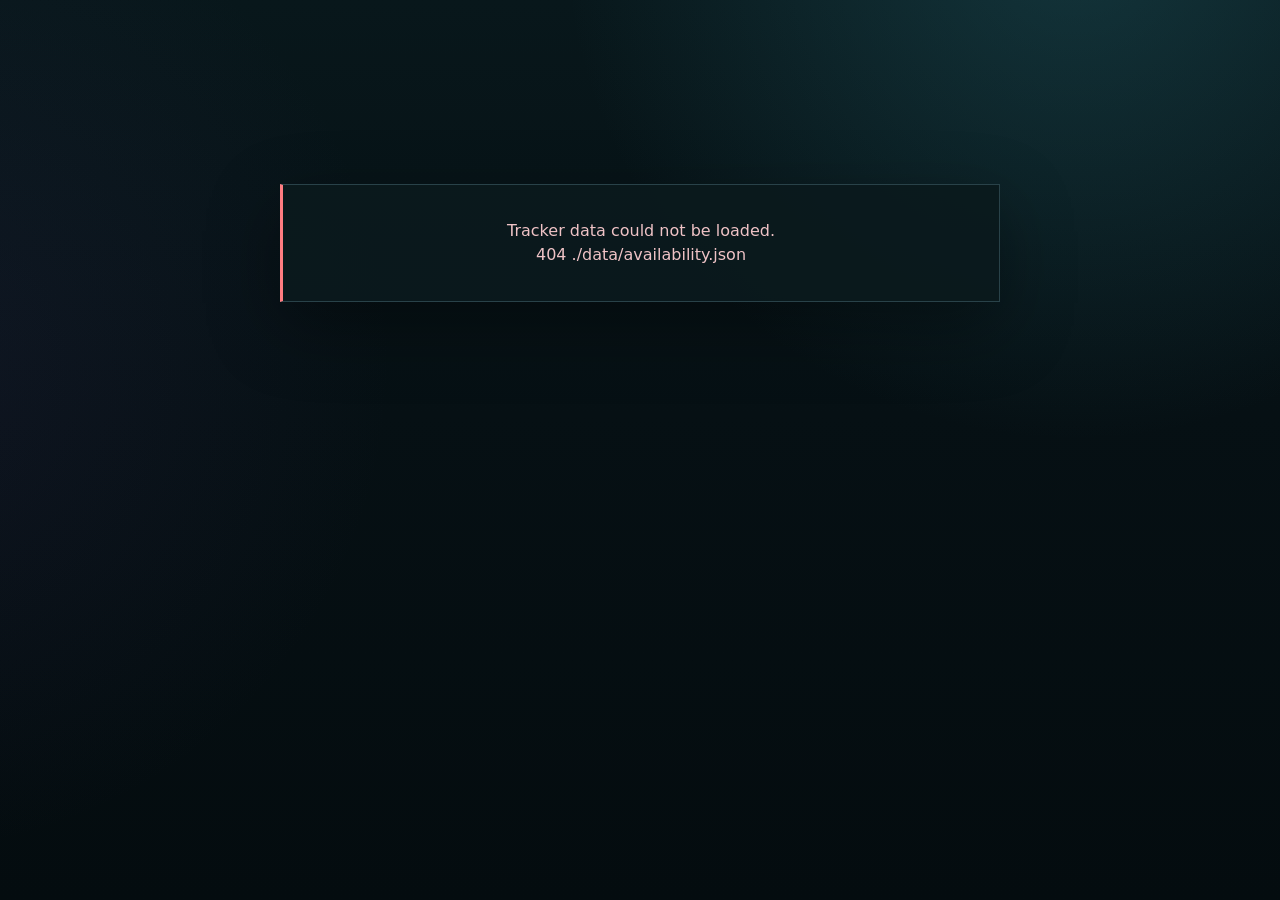
==== index.html @ 15956f42 "Redesign tracker and correct direct account data # Conflicts: #	chatgpt-context.md #	data/account/cu" ====
<!doctype html>
<html lang="en">
<head>
  <meta charset="UTF-8">
  <meta name="viewport" content="width=device-width, initial-scale=1, viewport-fit=cover">
  <meta name="theme-color" content="#071216">
  <meta name="color-scheme" content="dark">
  <meta name="description" content="A public-safe Warframe acquisition, mastery, and Arsenal intelligence dashboard.">
  <meta property="og:title" content="Warframe Arsenal Intelligence">
  <meta property="og:description" content="A concise, current, account-aware Warframe acquisition and mastery dashboard.">
  <meta property="og:image" content="assets/og.png">
  <title>Warframe Arsenal Intelligence</title>
  <link rel="icon" type="image/png" href="assets/arsenal-mark.png">
  <link rel="stylesheet" href="styles.css?v=20260813c">
</head>
<body>
  <a class="skip-link" href="#app">Skip to tracker</a>
  <main id="app" tabindex="-1">
    <div class="loading" role="status" aria-live="polite">
      <span class="loading-mark" aria-hidden="true"></span>
      <strong>Synchronizing Arsenal intelligence</strong>
      <span>Loading acquisition and mastery data…</span>
    </div>
  </main>
  <noscript><p class="noscript">This tracker needs JavaScript to assemble the current public-safe account snapshot.</p></noscript>
  <script type="module" src="app.js?v=20260813c"></script>
</body>
</html>
---- styles.css ----
:root {
  --ink: #edf8f8;
  --ink-soft: #c9dcdf;
  --muted: #8ea8ad;
  --muted-strong: #abc1c5;
  --panel: #0c181c;
  --panel-raised: #102126;
  --panel-soft: #0a1519;
  --line: #294249;
  --line-soft: #1b3036;
  --line-bright: #3f6870;
  --cyan: #5ddbe7;
  --cyan-bright: #9af5fa;
  --cyan-deep: #173c43;
  --amber: #efb45d;
  --amber-deep: #49351f;
  --green: #71d9a4;
  --green-deep: #183c2d;
  --violet: #b9a2f4;
  --violet-deep: #31294e;
  --red: #ff7d82;
  --red-deep: #4c2228;
  --bg: #061014;
  --bg-deep: #030a0d;
  --shadow: 0 24px 70px rgba(0, 0, 0, .34);
  --shadow-soft: 0 12px 34px rgba(0, 0, 0, .22);
  --focus: 0 0 0 3px rgba(93, 219, 231, .28);
  --content: 1560px;
  --mono: "Cascadia Mono", "SFMono-Regular", Consolas, "Liberation Mono", monospace;
  --sans: Inter, ui-sans-serif, system-ui, -apple-system, BlinkMacSystemFont, "Segoe UI", sans-serif;
}

*,
*::before,
*::after {
  box-sizing: border-box;
}

html {
  min-height: 100%;
  background: var(--bg-deep);
  color-scheme: dark;
  scrollbar-color: #36545b #071216;
}

body {
  min-height: 100vh;
  margin: 0;
  overflow-x: hidden;
  color: var(--ink);
  background:
    radial-gradient(circle at 84% -8%, rgba(40, 108, 119, .35) 0, transparent 32rem),
    radial-gradient(circle at -8% 40%, rgba(72, 52, 119, .14) 0, transparent 31rem),
    linear-gradient(180deg, #08171b 0, var(--bg) 46%, #040c0f 100%);
  font-family: var(--sans);
  line-height: 1.5;
}

body::before {
  position: fixed;
  z-index: -2;
  inset: 0;
  background-image:
    linear-gradient(rgba(95, 184, 193, .025) 1px, transparent 1px),
    linear-gradient(90deg, rgba(95, 184, 193, .025) 1px, transparent 1px);
  background-size: 54px 54px;
  mask-image: linear-gradient(to bottom, #000 0, transparent 80%);
  content: "";
  pointer-events: none;
}

body::after {
  position: fixed;
  z-index: -1;
  top: -210px;
  right: -170px;
  width: 600px;
  height: 600px;
  border: 1px solid rgba(93, 219, 231, .08);
  border-radius: 50%;
  box-shadow:
    0 0 0 62px rgba(93, 219, 231, .025),
    0 0 0 145px rgba(93, 219, 231, .018);
  content: "";
  pointer-events: none;
}

button,
input,
select,
textarea {
  font: inherit;
}

button,
a,
summary,
select,
input,
textarea {
  -webkit-tap-highlight-color: transparent;
}

button,
select,
summary,
[role="tab"] {
  min-height: 44px;
}

button {
  border-radius: 0;
}

a {
  color: var(--cyan);
}

button:focus-visible,
a:focus-visible,
summary:focus-visible,
input:focus-visible,
select:focus-visible,
textarea:focus-visible,
[tabindex]:focus-visible {
  outline: 2px solid var(--cyan-bright);
  outline-offset: 3px;
  box-shadow: var(--focus);
}

::selection {
  color: #031013;
  background: var(--cyan-bright);
}

.skip-link {
  position: fixed;
  z-index: 1000;
  top: 12px;
  left: 12px;
  padding: 10px 14px;
  border: 1px solid var(--cyan);
  color: var(--bg-deep);
  background: var(--cyan-bright);
  font-weight: 750;
  text-decoration: none;
  transform: translateY(-180%);
  transition: transform .16s ease;
}

.skip-link:focus {
  transform: translateY(0);
}

.sr-only,
.visually-hidden {
  position: absolute !important;
  width: 1px !important;
  height: 1px !important;
  padding: 0 !important;
  margin: -1px !important;
  overflow: hidden !important;
  clip: rect(0, 0, 0, 0) !important;
  white-space: nowrap !important;
  border: 0 !important;
}

main {
  position: relative;
  width: min(var(--content), 100%);
  margin: 0 auto;
  padding: 22px 32px 54px;
}

.masthead {
  display: flex;
  align-items: center;
  gap: 14px;
  min-height: 68px;
}

.brand-lockup {
  display: inline-flex;
  flex: 0 1 auto;
  min-width: 228px;
  align-items: center;
  gap: 12px;
  color: var(--ink);
  text-decoration: none;
}

.brand-mark-image {
  display: block;
  flex: 0 0 50px;
  width: 50px;
  height: 50px;
  object-fit: contain;
  filter: drop-shadow(0 0 12px rgba(93, 219, 231, .16));
}

.brand-lockup .brand-copy {
  display: flex;
  min-width: 0;
  flex-direction: column;
  line-height: 1.08;
}

.brand-lockup .brand-copy small {
  color: var(--cyan);
  font: 740 9px/1.3 var(--mono);
  letter-spacing: .18em;
}

.brand-lockup .brand-copy strong {
  margin-top: 3px;
  color: var(--ink);
  font-size: 15px;
  font-weight: 760;
  letter-spacing: .015em;
  white-space: nowrap;
}

.brand-mark {
  position: relative;
  display: grid;
  flex: 0 0 48px;
  width: 48px;
  height: 48px;
  place-items: center;
  border: 1px solid #3d6770;
  color: transparent;
  background:
    linear-gradient(145deg, rgba(24, 58, 65, .72), rgba(5, 17, 21, .93)),
    url("assets/arsenal-mark.png") center / 82% no-repeat;
  box-shadow: inset 0 0 22px rgba(93, 219, 231, .08);
  font-size: 0;
  text-decoration: none;
}

.brand-mark::before,
.brand-mark::after {
  position: absolute;
  content: "";
  pointer-events: none;
}

.brand-mark::before {
  inset: -5px 10px;
  border-block: 1px solid rgba(93, 219, 231, .26);
}

.brand-mark::after {
  right: -4px;
  bottom: -4px;
  width: 8px;
  height: 8px;
  border: 2px solid var(--bg);
  border-radius: 50%;
  background: var(--cyan);
  box-shadow: 0 0 14px rgba(93, 219, 231, .75);
}

.brand-copy {
  min-width: 0;
}

.brand-copy span,
.eyebrow,
.need > span,
.project div > span,
.section-kicker,
.micro-label {
  color: var(--cyan);
  font: 750 10px/1.45 var(--mono);
  letter-spacing: .17em;
  text-transform: uppercase;
}

.brand-copy h1 {
  margin: 2px 0 0;
  font-size: 18px;
  font-weight: 720;
  letter-spacing: .01em;
}

.sync {
  display: inline-flex;
  align-items: center;
  gap: 8px;
  min-height: 34px;
  margin-left: auto;
  color: var(--muted);
  font-size: 12px;
  white-space: nowrap;
}

.sync i,
.status-dot,
.freshness-badge::before {
  display: inline-block;
  flex: 0 0 auto;
  width: 7px;
  height: 7px;
  border-radius: 50%;
  background: var(--green);
  box-shadow: 0 0 13px rgba(113, 217, 164, .8);
  content: "";
}

.sync.stale i,
.freshness-badge.stale::before,
.freshness-badge.warning::before {
  background: var(--amber);
  box-shadow: 0 0 13px rgba(239, 180, 93, .68);
}

.sync.error i,
.freshness-badge.error::before {
  background: var(--red);
  box-shadow: 0 0 13px rgba(255, 125, 130, .64);
}

.global-nav,
.primary-nav {
  position: relative;
  z-index: 20;
  display: grid;
  grid-template-columns: repeat(4, minmax(112px, 1fr));
  gap: 1px;
  margin: 4px 0 14px;
  border: 1px solid var(--line);
  background: var(--line);
  box-shadow: var(--shadow-soft);
}

.masthead > .global-nav,
.masthead > .primary-nav {
  flex: 1 1 460px;
  max-width: 560px;
  margin: 0 auto;
}

.global-nav-link,
.primary-nav a,
.primary-nav button {
  position: relative;
  display: flex;
  min-height: 52px;
  align-items: center;
  justify-content: center;
  gap: 9px;
  border: 0;
  color: var(--muted-strong);
  background: rgba(7, 18, 22, .96);
  font-size: 13px;
  font-weight: 680;
  text-decoration: none;
  cursor: pointer;
}

.global-nav-link::after,
.primary-nav a::after,
.primary-nav button::after {
  position: absolute;
  right: 16%;
  bottom: -1px;
  left: 16%;
  height: 2px;
  background: transparent;
  content: "";
}

.global-nav-link:hover,
.primary-nav a:hover,
.primary-nav button:hover {
  color: var(--ink);
  background: #0d1d22;
}

.global-nav-link.active,
.global-nav-link[aria-current="page"],
.primary-nav .active,
.primary-nav [aria-current="page"] {
  color: var(--cyan-bright);
  background: linear-gradient(180deg, rgba(26, 61, 69, .72), rgba(9, 23, 28, .98));
}

.global-nav-link.active::after,
.global-nav-link[aria-current="page"]::after,
.primary-nav .active::after,
.primary-nav [aria-current="page"]::after {
  background: var(--cyan);
  box-shadow: 0 0 12px rgba(93, 219, 231, .52);
}

.global-nav-icon {
  display: grid;
  width: 22px;
  height: 22px;
  place-items: center;
  color: var(--cyan);
}

.freshness-strip {
  display: flex;
  flex-wrap: wrap;
  gap: 7px;
  margin: 8px 0 14px;
}

.freshness-badge {
  display: inline-flex;
  min-height: 32px;
  align-items: center;
  gap: 8px;
  padding: 6px 10px;
  border: 1px solid var(--line-soft);
  color: var(--muted-strong);
  background: rgba(7, 18, 22, .78);
  font: 650 11px/1.35 var(--mono);
}

.freshness-badge > i {
  display: inline-block;
  flex: 0 0 auto;
  width: 7px;
  height: 7px;
  border-radius: 50%;
  background: var(--green);
  box-shadow: 0 0 13px rgba(113, 217, 164, .78);
}

.freshness-badge > span {
  display: inline-flex;
  align-items: baseline;
  gap: 5px;
}

.freshness-badge > span > b {
  color: var(--muted);
  font-weight: 650;
}

.freshness-badge.live > i {
  background: var(--cyan);
  box-shadow: 0 0 13px rgba(93, 219, 231, .78);
  animation: status-pulse 2.5s ease-in-out infinite;
}

.freshness-badge.stale > i,
.freshness-badge.warning > i {
  background: var(--amber);
  box-shadow: 0 0 13px rgba(239, 180, 93, .68);
}

.freshness-badge.error > i {
  background: var(--red);
  box-shadow: 0 0 13px rgba(255, 125, 130, .64);
}

.freshness-badge:has(> i)::before {
  display: none;
}

.freshness-badge strong {
  color: var(--ink);
  font-weight: 720;
}

.freshness-badge.live::before {
  background: var(--cyan);
  box-shadow: 0 0 13px rgba(93, 219, 231, .78);
  animation: status-pulse 2.5s ease-in-out infinite;
}

@keyframes status-pulse {
  0%, 100% { opacity: .6; transform: scale(.82); }
  48% { opacity: 1; transform: scale(1.18); }
}

.hero,
.overview-card,
.loadout-summary {
  position: relative;
  isolation: isolate;
  overflow: hidden;
  border: 1px solid var(--line);
  border-left: 3px solid var(--cyan);
  background:
    linear-gradient(108deg, rgba(24, 59, 66, .9), rgba(10, 26, 31, .94) 54%, rgba(10, 19, 26, .98));
  box-shadow: var(--shadow-soft);
}

.hero {
  display: flex;
  min-height: 154px;
  align-items: end;
  justify-content: space-between;
  gap: 28px;
  padding: 27px 29px;
}

.hero::before,
.overview-card::before,
.loadout-summary::before {
  position: absolute;
  z-index: -1;
  top: -148px;
  right: -86px;
  width: 390px;
  height: 390px;
  border: 1px solid rgba(93, 219, 231, .09);
  border-radius: 50%;
  box-shadow:
    0 0 0 44px rgba(93, 219, 231, .025),
    0 0 0 103px rgba(93, 219, 231, .018);
  content: "";
}

.hero::after,
.overview-card::after,
.loadout-summary::after {
  position: absolute;
  z-index: -1;
  right: 18%;
  bottom: -1px;
  width: 34%;
  height: 1px;
  background: linear-gradient(90deg, transparent, var(--violet), transparent);
  box-shadow: 0 0 18px rgba(185, 162, 244, .42);
  content: "";
}

.hero > *,
.overview-card > *,
.loadout-summary > * {
  position: relative;
  z-index: 1;
}

.hero h2,
.hero h1,
.overview-card h2,
.loadout-summary h2 {
  margin: 5px 0 7px;
  font-size: clamp(29px, 4vw, 48px);
  font-weight: 760;
  line-height: .98;
  letter-spacing: -.04em;
}

.hero-copy {
  min-width: 0;
  max-width: 780px;
}

.primary-action {
  display: inline-flex;
  min-height: 42px;
  align-items: center;
  margin-top: 17px;
  padding: 9px 13px;
  border: 1px solid var(--cyan);
  color: var(--cyan-bright);
  background: rgba(6, 19, 23, .76);
  font-size: 12px;
  font-weight: 680;
  text-decoration: none;
}

.primary-action:hover {
  color: #041013;
  background: var(--cyan);
}

.lede,
.section-copy {
  max-width: 72ch;
  margin: 0;
  color: var(--muted);
  font-size: 14px;
}

.stat-row {
  display: grid;
  grid-template-columns: repeat(4, minmax(100px, 1fr));
  gap: 8px;
}

.stat-row button,
.stat-row > a,
.stat-tile {
  min-width: 104px;
  min-height: 78px;
  padding: 12px 14px;
  border: 1px solid var(--line);
  color: var(--ink);
  background: rgba(6, 18, 22, .9);
  text-align: left;
}

.stat-row button,
.stat-row > a {
  cursor: pointer;
  text-decoration: none;
}

.stat-row button:hover,
.stat-row > a:hover {
  border-color: var(--cyan);
  background: rgba(13, 32, 37, .96);
  box-shadow: inset 0 -2px 0 rgba(93, 219, 231, .4);
}

.stat-row b,
.stat-row > a > b,
.stat-tile b,
.metric-value {
  display: block;
  color: var(--cyan);
  font-size: clamp(20px, 2.4vw, 26px);
  font-weight: 740;
  letter-spacing: -.025em;
}

.stat-row span,
.stat-row > a > span,
.stat-tile span,
.metric-label {
  color: var(--muted);
  font-size: 11px;
}

.overview-grid {
  display: grid;
  grid-template-columns: minmax(0, 1.6fr) repeat(2, minmax(220px, .7fr));
  gap: 12px;
  margin: 14px 0;
}

.overview-card {
  min-height: 150px;
  padding: 22px;
}

.overview-card.compact {
  min-height: 0;
  border-left-width: 1px;
  background: linear-gradient(145deg, rgba(15, 35, 40, .95), rgba(8, 19, 23, .97));
}

.section-heading,
.section-title,
.section-toolbar {
  display: flex;
  align-items: end;
  justify-content: space-between;
  gap: 18px;
}

.section-heading,
.section-title {
  margin: 30px 0 13px;
}

.section-heading h2,
.section-title h2 {
  margin: 3px 0 0;
  font-size: clamp(21px, 2.6vw, 29px);
  letter-spacing: -.025em;
}

.section-toolbar {
  align-items: center;
  margin: 11px 0 16px;
}

.view-tabs,
.mode-switcher,
.filter-chips,
.ai-presets {
  display: flex;
  gap: 4px;
  overflow-x: auto;
  overscroll-behavior-inline: contain;
  scrollbar-color: #36555c transparent;
  scrollbar-width: thin;
}

.view-tabs {
  margin: 0;
  padding: 17px 0 10px;
  border-bottom: 1px solid rgba(41, 66, 73, .65);
}

.view-tabs button,
.view-tabs > a,
.mode-button,
.filter-chip,
.ai-preset {
  flex: 0 0 auto;
  min-height: 44px;
  padding: 10px 14px;
  border: 1px solid transparent;
  border-bottom: 2px solid transparent;
  color: var(--muted);
  background: transparent;
  white-space: nowrap;
  cursor: pointer;
  text-decoration: none;
}

.view-tabs button:hover,
.view-tabs > a:hover,
.mode-button:hover,
.filter-chip:hover,
.ai-preset:hover {
  color: var(--ink);
  background: rgba(93, 219, 231, .05);
}

.view-tabs button.active,
.view-tabs button[aria-selected="true"],
.view-tabs > a.active,
.view-tabs > a[aria-current="page"],
.mode-button.active,
.mode-button[aria-pressed="true"],
.filter-chip.active,
.filter-chip[aria-pressed="true"],
.ai-preset.active,
.ai-preset[aria-pressed="true"] {
  border-bottom-color: var(--cyan);
  color: var(--ink);
  background: rgba(93, 219, 231, .08);
  box-shadow: inset 0 -1px 0 rgba(93, 219, 231, .3);
}

.view-tabs span {
  margin-left: 7px;
  color: #6e8c92;
  font: 11px var(--mono);
}

.view-tabs .account-link {
  display: inline-flex;
  flex: 0 0 auto;
  min-height: 44px;
  align-items: center;
  margin-left: auto;
  padding: 10px 15px;
  border-bottom: 2px solid #665889;
  color: var(--violet);
  font-size: 12px;
  white-space: nowrap;
  text-decoration: none;
}

.view-tabs .account-link:hover {
  border-color: var(--violet);
  color: #d5c9fa;
  background: rgba(185, 162, 244, .07);
}

.controls,
.collection-toolbar {
  display: flex;
  align-items: stretch;
  justify-content: space-between;
  gap: 10px;
  margin: 14px 0 16px;
}

.search {
  display: flex;
  flex: 1 1 380px;
  max-width: 620px;
  min-height: 46px;
  align-items: center;
  gap: 9px;
  padding: 0 14px;
  border: 1px solid var(--line);
  background: rgba(7, 18, 22, .9);
}

.search:focus-within {
  border-color: var(--cyan);
  box-shadow: var(--focus);
}

.search span {
  color: var(--cyan);
  font-size: 20px;
}

.search input {
  width: 100%;
  min-height: 44px;
  padding: 0;
  border: 0;
  outline: 0;
  color: var(--ink);
  background: transparent;
}

.search input::placeholder,
textarea::placeholder {
  color: #668188;
}

select,
.select-control {
  min-height: 46px;
  padding: 0 38px 0 13px;
  border: 1px solid var(--line);
  color: var(--ink);
  background: #09171b;
}

.status-warning,
.status-message,
.notice {
  margin: 0 0 14px;
  padding: 13px 15px;
  border: 1px solid #745e3d;
  border-left: 3px solid var(--amber);
  color: #decfb8;
  background: rgba(45, 36, 23, .9);
  font-size: 12px;
  line-height: 1.55;
}

.status-warning strong,
.status-message strong,
.notice strong {
  color: var(--amber);
}

.status-message.success,
.notice.success {
  border-color: #386b56;
  border-left-color: var(--green);
  color: #c5e7d5;
  background: rgba(18, 49, 37, .72);
}

.status-message.error,
.notice.error {
  border-color: #78424a;
  border-left-color: var(--red);
  color: #f2c7ca;
  background: rgba(58, 25, 31, .76);
}

.card-grid,
.slot-strip,
.mobile-card-list {
  display: grid;
  grid-template-columns: repeat(3, minmax(0, 1fr));
  gap: 12px;
}

.item-card,
.slot-card,
.mobile-data-card,
.session-card,
.riven-card,
.focus-school-card,
.build-group {
  position: relative;
  display: flex;
  min-width: 0;
  flex-direction: column;
  padding: 18px;
  border: 1px solid var(--line);
  color: var(--ink);
  background: linear-gradient(145deg, rgba(16, 37, 43, .96), rgba(8, 20, 24, .985));
  box-shadow: 0 1px 0 rgba(255, 255, 255, .015);
  transition: border-color .16s ease, transform .16s ease, box-shadow .16s ease;
}

.item-card::before,
.slot-card::before,
.mobile-data-card::before,
.session-card::before,
.riven-card::before,
.focus-school-card::before,
.build-group::before {
  position: absolute;
  top: -1px;
  left: 16px;
  width: 44px;
  height: 1px;
  background: var(--cyan);
  box-shadow: 0 0 12px rgba(93, 219, 231, .45);
  content: "";
}

.item-card:hover,
.slot-card:hover,
.mobile-data-card:hover,
.session-card:hover,
.riven-card:hover,
.focus-school-card:hover {
  border-color: #4d737b;
  transform: translateY(-2px);
  box-shadow: 0 15px 38px rgba(0, 0, 0, .23);
}

.item-topline,
.card-heading,
.slot-heading {
  display: flex;
  align-items: flex-start;
  justify-content: space-between;
  gap: 14px;
}

.item-topline > div:first-child,
.card-heading > div:first-child,
.slot-heading > div:first-child {
  min-width: 0;
}

.item-card h3,
.item-card h2,
.slot-card h3,
.mobile-data-card h3,
.session-card h3,
.riven-card h3,
.focus-school-card h3,
.project h3 {
  margin: 0;
  font-size: 19px;
  font-weight: 720;
  line-height: 1.2;
  letter-spacing: -.018em;
}

.item-card h2 {
  font-size: 20px;
}

.pill-cluster {
  display: flex;
  flex-wrap: wrap;
  justify-content: end;
  gap: 5px;
}

.route-block,
.tip {
  display: grid;
  gap: 4px;
}

.route-block {
  margin: 0 0 9px;
}

.route-block > span,
.tip > span {
  color: var(--cyan);
  font: 730 9px/1.35 var(--mono);
  letter-spacing: .13em;
  text-transform: uppercase;
}

.route-block strong {
  color: var(--muted-strong);
  font-size: 12px;
  font-weight: 620;
}

.tip {
  margin-top: 13px;
  padding: 10px 11px;
  border-left: 2px solid #456a71;
  background: rgba(6, 17, 21, .52);
}

.tip p {
  margin: 0;
  color: var(--ink-soft);
  font-size: 12px;
  line-height: 1.48;
}

.live-match {
  margin: 8px 0;
  color: var(--green);
  font-size: 12px;
}

.detail-stack {
  display: grid;
  gap: 7px;
  margin-top: 9px;
}

.detail-stack p {
  display: grid;
  gap: 2px;
  margin: 0;
  padding: 8px 9px;
  border: 1px solid var(--line-soft);
  background: rgba(6, 17, 21, .55);
}

.detail-stack p > span,
.detail-stack p > small {
  color: var(--muted);
}

.card-footer {
  display: flex;
  align-items: end;
  justify-content: space-between;
  gap: 12px;
  margin-top: auto;
  padding-top: 14px;
  color: var(--muted);
  font-size: 10px;
}

.card-footer .source {
  min-height: 28px;
  margin: 0;
  padding: 0;
}

.featured-card {
  border-color: #48717a;
  background:
    radial-gradient(circle at 100% 0, rgba(93, 219, 231, .1), transparent 40%),
    linear-gradient(145deg, rgba(18, 44, 50, .98), rgba(8, 20, 24, .99));
}

.compact-grid .item-card,
.followup-card {
  min-height: 0;
}

.meta,
.route,
.muted,
.card-meta {
  color: var(--muted);
  font-size: 12px;
}

.meta,
.card-meta {
  margin: 4px 0 0;
}

.route {
  margin: 0 0 8px;
}

.pill,
.chip,
.tag {
  display: inline-flex;
  min-height: 24px;
  align-items: center;
  justify-content: center;
  gap: 5px;
  padding: 4px 7px;
  border: 1px solid #3d818a;
  color: var(--cyan);
  background: rgba(93, 219, 231, .07);
  font: 750 10px/1.25 var(--mono);
  letter-spacing: .02em;
  white-space: nowrap;
}

.pill.amber,
.chip.amber,
.tag.amber {
  border-color: #765f3c;
  color: var(--amber);
  background: rgba(73, 53, 31, .64);
}

.pill.green,
.chip.green,
.tag.green {
  border-color: #39745a;
  color: var(--green);
  background: rgba(24, 60, 45, .62);
}

.pill.violet,
.chip.violet,
.tag.violet {
  border-color: #65568b;
  color: var(--violet);
  background: rgba(49, 41, 78, .65);
}

.pill.red,
.chip.red,
.tag.red {
  border-color: #81444c;
  color: var(--red);
  background: rgba(76, 34, 40, .68);
}

.pill.neutral,
.chip.neutral,
.tag.neutral {
  border-color: var(--line);
  color: var(--muted-strong);
  background: rgba(12, 26, 31, .84);
}

.need {
  margin: 17px 0 10px;
  color: #f6fbfb;
  font-size: 13px;
  line-height: 1.5;
}

.need > span {
  display: block;
  margin-bottom: 4px;
  font-size: 9px;
}

.steps {
  margin: 0;
  color: var(--ink-soft);
  font-size: 13px;
  line-height: 1.52;
}

details,
.diagnostic-details {
  margin-top: 12px;
  color: var(--muted);
  font-size: 12px;
}

summary {
  display: inline-flex;
  align-items: center;
  color: #c5dfe2;
  cursor: pointer;
}

details[open] > summary {
  color: var(--cyan-bright);
}

details p {
  margin: 8px 0 0;
  line-height: 1.5;
}

.source,
.text-link {
  display: inline-flex;
  width: fit-content;
  min-height: 32px;
  align-items: center;
  margin-top: auto;
  padding-top: 12px;
  color: var(--cyan);
  font-size: 11px;
  text-decoration: none;
}

.source:hover,
.text-link:hover {
  color: var(--cyan-bright);
  text-decoration: underline;
  text-underline-offset: 4px;
}

.muted-card {
  background: linear-gradient(145deg, rgba(29, 25, 44, .78), rgba(8, 19, 23, .985));
}

.muted-card::before {
  background: var(--violet);
  box-shadow: 0 0 12px rgba(185, 162, 244, .4);
}

.project-list {
  display: grid;
  gap: 9px;
}

.project {
  display: grid;
  grid-template-columns: 1fr 1.8fr 1.3fr;
  gap: 22px;
  align-items: center;
  padding: 17px 20px;
  border: 1px solid var(--line);
  border-left: 3px solid #617b80;
  background: rgba(12, 27, 32, .92);
}

.project.active {
  border-left-color: var(--cyan);
}

.project.parked {
  opacity: .72;
}

.project.settled {
  border-left-color: var(--green);
  opacity: .78;
}

.project p {
  margin: 4px 0 0;
  color: var(--muted);
  font-size: 12px;
  line-height: 1.45;
}

.project-status {
  display: inline-block;
  margin-bottom: 6px;
}

.table-shell,
.table-frame {
  overflow: auto;
  border: 1px solid var(--line);
  background: rgba(5, 15, 18, .62);
  scrollbar-color: #36555c #071216;
}

.table-head,
.table-row {
  display: grid;
  grid-template-columns: 1.4fr .65fr 1fr .5fr 76px;
  gap: 14px;
  min-width: 720px;
  min-height: 48px;
  align-items: center;
  padding: 8px 15px;
}

.table-head {
  position: sticky;
  z-index: 3;
  top: 0;
  color: var(--cyan);
  background: #12272c;
  font: 750 10px/1.35 var(--mono);
  letter-spacing: .12em;
  text-transform: uppercase;
}

.table-row {
  position: relative;
  border-top: 1px solid var(--line-soft);
  color: var(--muted);
  font-size: 12px;
}

.table-row:nth-child(odd) {
  background: rgba(20, 40, 45, .34);
}

.table-row:hover {
  background: rgba(30, 59, 65, .42);
}

.table-row strong {
  color: var(--ink);
}

.table-row .source {
  min-height: 28px;
  margin: 0;
  padding: 0;
}

.button,
.action-row button,
.action-row a,
.load-more,
.prompt-actions button,
.prompt-actions a {
  display: inline-flex;
  min-height: 44px;
  align-items: center;
  justify-content: center;
  gap: 8px;
  padding: 10px 15px;
  border: 1px solid var(--cyan);
  color: var(--cyan);
  background: rgba(7, 20, 24, .82);
  font-weight: 650;
  text-decoration: none;
  cursor: pointer;
}

.button:hover,
.action-row button:hover,
.action-row a:hover,
.load-more:hover,
.prompt-actions button:hover,
.prompt-actions a:hover {
  color: #041013;
  background: var(--cyan);
}

.button.primary,
.button-primary {
  color: #041013;
  background: var(--cyan);
}

.button.violet,
.button-violet {
  border-color: var(--violet);
  color: var(--violet);
}

.button.violet:hover,
.button-violet:hover {
  color: #130e22;
  background: var(--violet);
}

.button.ghost,
.button-ghost {
  border-color: var(--line);
  color: var(--muted-strong);
  background: transparent;
}

.load-more {
  margin: 22px auto 0;
}

.empty,
.empty-state {
  padding: 55px 24px;
  border: 1px dashed var(--line-bright);
  color: var(--muted);
  background: rgba(7, 18, 22, .5);
  text-align: center;
}

.empty-state h3 {
  margin: 0 0 6px;
  color: var(--ink);
}

footer,
.site-footer {
  display: flex;
  justify-content: space-between;
  gap: 20px;
  margin-top: 34px;
  padding-top: 17px;
  border-top: 1px solid var(--line-soft);
  color: #6c888e;
  font-size: 11px;
}

footer a,
.site-footer a {
  color: #87a9ae;
}

.loading,
.error,
.noscript {
  width: min(720px, calc(100% - 28px));
  margin: 18vh auto;
  padding: 34px;
  border: 1px solid var(--line);
  color: var(--muted);
  background: rgba(10, 25, 29, .92);
  box-shadow: var(--shadow);
  text-align: center;
}

.loading {
  display: grid;
  justify-items: center;
  gap: 8px;
}

.loading strong {
  color: var(--ink);
  font-size: 16px;
}

.loading-mark {
  width: 42px;
  height: 42px;
  margin-bottom: 5px;
  border: 1px solid var(--line-bright);
  background:
    linear-gradient(145deg, rgba(24, 58, 65, .7), rgba(5, 17, 21, .92)),
    url("assets/arsenal-mark.png") center / 82% no-repeat;
  animation: scanner-breathe 1.9s ease-in-out infinite;
}

@keyframes scanner-breathe {
  0%, 100% { border-color: var(--line); box-shadow: 0 0 0 rgba(93, 219, 231, 0); }
  50% { border-color: var(--cyan); box-shadow: 0 0 24px rgba(93, 219, 231, .19); }
}

.error {
  border-left: 3px solid var(--red);
  color: #efc3c6;
}

@media (max-width: 1120px) {
  main {
    padding-inline: 20px;
  }

  .hero {
    align-items: stretch;
    flex-direction: column;
  }

  .stat-row {
    width: 100%;
  }

  .overview-grid {
    grid-template-columns: repeat(2, minmax(0, 1fr));
  }

  .overview-grid > :first-child {
    grid-column: 1 / -1;
  }

  .card-grid,
  .slot-strip,
  .mobile-card-list {
    grid-template-columns: repeat(2, minmax(0, 1fr));
  }

  .project {
    grid-template-columns: 1fr;
  }

  .masthead {
    flex-wrap: wrap;
  }

  .masthead > .global-nav,
  .masthead > .primary-nav {
    order: 3;
    flex-basis: 100%;
    max-width: none;
  }
}

@media (max-width: 760px) {
  main {
    padding: 14px 13px 46px;
  }

  .masthead {
    display: grid;
    grid-template-columns: minmax(0, 1fr) auto;
    gap: 10px 13px;
    padding-bottom: 11px;
  }

  .brand-lockup {
    min-width: 0;
  }

  .brand-mark-image {
    width: 44px;
    height: 44px;
    flex-basis: 44px;
  }

  .brand-lockup .brand-copy strong {
    overflow: hidden;
    font-size: 13px;
    text-overflow: ellipsis;
    white-space: nowrap;
  }

  .brand-mark {
    grid-row: 1 / span 2;
    width: 44px;
    height: 44px;
    flex-basis: 44px;
  }

  .brand-copy h1 {
    overflow: hidden;
    font-size: 16px;
    text-overflow: ellipsis;
    white-space: nowrap;
  }

  .brand-copy span {
    display: none;
  }

  .sync {
    grid-column: 2;
    grid-row: 1;
    min-height: 20px;
    margin: 0;
    font-size: 10px;
    white-space: normal;
  }

  .masthead > .global-nav,
  .masthead > .primary-nav {
    grid-column: 1 / -1;
    grid-row: 2;
    width: 100%;
  }

  .global-nav,
  .primary-nav {
    grid-template-columns: repeat(4, minmax(0, 1fr));
  }

  .global-nav-link,
  .primary-nav a,
  .primary-nav button {
    min-height: 52px;
    padding: 7px 5px;
    flex-direction: column;
    gap: 3px;
    font-size: 11px;
  }

  .hero {
    min-height: 0;
    padding: 21px 18px;
  }

  .hero h2,
  .hero h1,
  .overview-card h2,
  .loadout-summary h2 {
    font-size: clamp(27px, 9vw, 38px);
  }

  .stat-row {
    grid-template-columns: repeat(2, minmax(0, 1fr));
  }

  .stat-row button,
  .stat-tile {
    min-width: 0;
    min-height: 72px;
  }

  .view-tabs {
    margin-inline: -13px;
    padding-inline: 13px;
    scroll-padding-inline: 13px;
    scroll-snap-type: inline proximity;
  }

  .view-tabs > * {
    scroll-snap-align: start;
  }

  .view-tabs .account-link {
    margin-left: 0;
  }

  .section-heading,
  .section-title,
  .section-toolbar,
  .controls,
  .collection-toolbar {
    align-items: stretch;
    flex-direction: column;
  }

  .search {
    flex-basis: auto;
    max-width: none;
  }

  select,
  .select-control {
    width: 100%;
  }

  .overview-grid,
  .card-grid,
  .slot-strip,
  .mobile-card-list {
    grid-template-columns: 1fr;
  }

  .overview-grid > :first-child {
    grid-column: auto;
  }

  .item-card,
  .slot-card,
  .mobile-data-card,
  .session-card,
  .riven-card,
  .focus-school-card,
  .build-group {
    padding: 16px;
  }

  .table-shell,
  .table-frame {
    margin-inline: -1px;
  }

  footer,
  .site-footer {
    flex-direction: column;
    gap: 8px;
  }
}

@media (max-width: 620px) {
  body:has(.global-nav),
  body:has(.primary-nav) {
    padding-bottom: 76px;
  }

  .global-nav.mobile-dock,
  .primary-nav.mobile-dock {
    position: fixed;
    z-index: 100;
    right: 10px;
    bottom: max(9px, env(safe-area-inset-bottom));
    left: 10px;
    margin: 0;
    box-shadow: 0 15px 48px rgba(0, 0, 0, .58);
    backdrop-filter: blur(15px);
  }

  .freshness-strip {
    flex-wrap: nowrap;
    margin-inline: -13px;
    padding-inline: 13px;
    overflow-x: auto;
  }

  .freshness-badge {
    flex: 0 0 auto;
  }

  .pill,
  .chip,
  .tag {
    white-space: normal;
  }

  .project {
    padding: 15px;
  }

  .table-head,
  .table-row {
    min-width: 680px;
  }
}

@media (prefers-reduced-motion: reduce) {
  *,
  *::before,
  *::after {
    scroll-behavior: auto !important;
    animation-duration: .01ms !important;
    animation-iteration-count: 1 !important;
    transition-duration: .01ms !important;
  }

  .item-card:hover,
  .slot-card:hover,
  .mobile-data-card:hover,
  .session-card:hover,
  .riven-card:hover,
  .focus-school-card:hover {
    transform: none;
  }
}

@media print {
  body {
    color: #101719;
    background: #fff;
  }

  body::before,
  body::after,
  .global-nav,
  .primary-nav,
  .view-tabs,
  .controls,
  .collection-toolbar,
  footer,
  .site-footer {
    display: none !important;
  }

  main {
    width: 100%;
    padding: 0;
  }

  .hero,
  .item-card,
  .slot-card,
  .mobile-data-card,
  .session-card,
  .riven-card,
  .focus-school-card,
  .build-group {
    break-inside: avoid;
    border-color: #9aa8ab;
    color: #101719;
    background: #fff;
    box-shadow: none;
  }
}
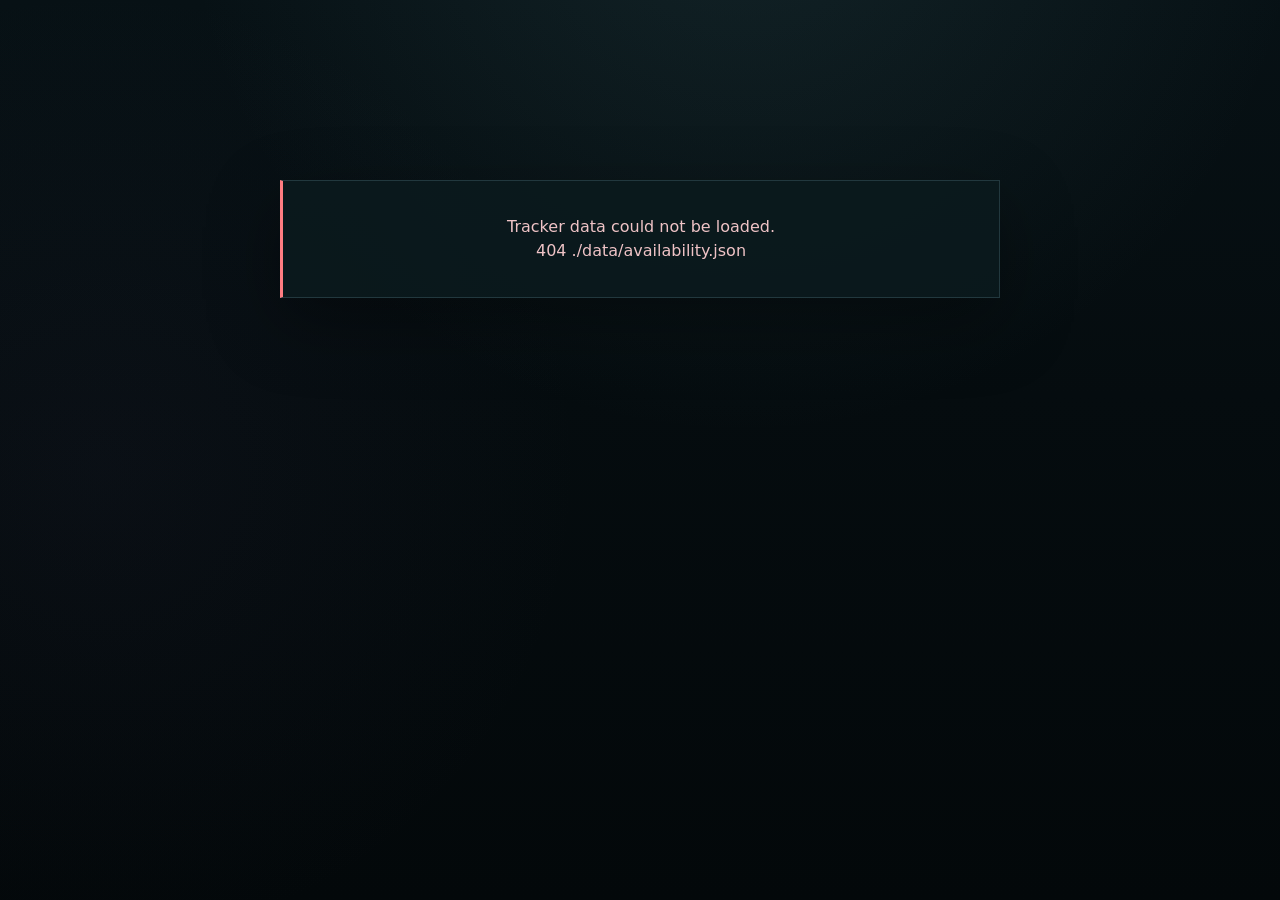
==== commit 8cf70d36: "Redesign tracker as Mara field console" ====
--- a/index.html
+++ b/index.html
@@ -11,7 +11,7 @@
   <meta property="og:image" content="assets/og.png">
   <title>Warframe Arsenal Intelligence</title>
   <link rel="icon" type="image/png" href="assets/arsenal-mark.png">
-  <link rel="stylesheet" href="styles.css?v=20260813c">
+  <link rel="stylesheet" href="styles.css?v=20260926-mara-console1">
 </head>
 <body>
   <a class="skip-link" href="#app">Skip to tracker</a>
@@ -23,6 +23,6 @@
     </div>
   </main>
   <noscript><p class="noscript">This tracker needs JavaScript to assemble the current public-safe account snapshot.</p></noscript>
-  <script type="module" src="app.js?v=20260813c"></script>
+  <script type="module" src="app.js?v=20260926-mara-console1"></script>
 </body>
 </html>
--- a/styles.css
+++ b/styles.css
@@ -441,6 +441,16 @@
   font-weight: 650;
 }
 
+.freshness-badge a {
+  color: var(--cyan-bright);
+  text-decoration: none;
+}
+
+.freshness-badge a:hover,
+.freshness-badge a:focus-visible {
+  text-decoration: underline;
+}
+
 .freshness-badge.live > i {
   background: var(--cyan);
   box-shadow: 0 0 13px rgba(93, 219, 231, .78);
@@ -1731,3 +1741,837 @@
     box-shadow: none;
   }
 }
+
+/* Prime set-closer view */
+.prime-closeout-hero {
+  display: grid;
+  grid-template-columns: minmax(0, 1.5fr) minmax(310px, .8fr);
+  gap: 14px;
+  margin: 24px 0 14px;
+  padding: 24px;
+  border: 1px solid #35545b;
+  background:
+    radial-gradient(circle at 82% 0%, rgba(93, 219, 231, .10), transparent 38%),
+    linear-gradient(145deg, rgba(14, 35, 40, .98), rgba(7, 18, 22, .99));
+}
+.prime-closeout-hero h2 { margin: 4px 0 6px; font-size: clamp(25px, 3vw, 36px); }
+.prime-closeout-hero p:not(.eyebrow) { margin: 0; color: var(--muted); }
+.prime-closeout-stats {
+  display: grid;
+  grid-template-columns: repeat(3, minmax(0, 1fr));
+  gap: 7px;
+  align-self: stretch;
+}
+.prime-closeout-stats span {
+  display: flex;
+  min-height: 86px;
+  flex-direction: column;
+  justify-content: end;
+  padding: 11px;
+  border: 1px solid var(--line-soft);
+  color: var(--muted);
+  background: rgba(4, 14, 17, .58);
+  font-size: 10px;
+}
+.prime-closeout-stats b { margin-bottom: 6px; color: var(--cyan); font: 750 22px/1 var(--mono); }
+.prime-filter-bar {
+  display: flex;
+  flex-wrap: wrap;
+  gap: 6px;
+  margin: 0 0 16px;
+}
+.prime-filter-bar button {
+  display: inline-flex;
+  min-height: 38px;
+  align-items: center;
+  gap: 9px;
+  padding: 7px 10px;
+  border: 1px solid var(--line);
+  color: var(--muted);
+  background: rgba(7, 18, 22, .78);
+  cursor: pointer;
+}
+.prime-filter-bar button b { color: var(--muted-strong); font: 700 10px var(--mono); }
+.prime-filter-bar button.active {
+  border-color: #4c8189;
+  color: var(--ink);
+  background: rgba(40, 85, 94, .28);
+  box-shadow: inset 0 -2px 0 var(--cyan);
+}
+.prime-group-heading {
+  display: flex;
+  align-items: baseline;
+  justify-content: space-between;
+  gap: 12px;
+  margin: 23px 0 8px;
+}
+.prime-group-heading.second { margin-top: 30px; }
+.prime-group-heading span { color: var(--cyan); font: 760 10px/1.3 var(--mono); letter-spacing: .14em; }
+.prime-group-heading strong { color: var(--muted); font-size: 12px; font-weight: 560; }
+.prime-closeout-list {
+  overflow: hidden;
+  border: 1px solid var(--line);
+  background: rgba(5, 15, 18, .58);
+}
+.prime-closeout-row {
+  display: grid;
+  grid-template-columns: 56px minmax(0, 1fr);
+  gap: 13px;
+  padding: 13px 15px;
+  border-top: 1px solid var(--line-soft);
+}
+.prime-closeout-row:first-child { border-top: 0; }
+.prime-closeout-row:hover { background: rgba(29, 57, 63, .30); }
+.prime-closeout-count {
+  display: grid;
+  width: 44px;
+  height: 44px;
+  place-items: center;
+  border: 1px solid #44676f;
+  color: var(--cyan);
+  background: rgba(16, 41, 47, .70);
+  font: 760 18px/1 var(--mono);
+}
+.prime-closeout-main { min-width: 0; }
+.prime-closeout-title {
+  display: flex;
+  min-width: 0;
+  align-items: center;
+  justify-content: space-between;
+  gap: 12px;
+}
+.prime-closeout-title h3 { margin: 0; font-size: 16px; }
+.prime-part-chips {
+  display: flex;
+  flex-wrap: wrap;
+  gap: 5px;
+  margin-top: 7px;
+}
+.prime-part-chips > span {
+  display: inline-flex;
+  min-height: 26px;
+  align-items: center;
+  padding: 4px 7px;
+  border: 1px solid #345159;
+  color: #d0e1e4;
+  background: rgba(7, 22, 26, .78);
+  font-size: 11px;
+}
+.prime-route-details { margin-top: 8px; }
+.prime-route-details > summary {
+  width: fit-content;
+  color: var(--muted);
+  font-size: 10px;
+  cursor: pointer;
+}
+.prime-route-details[open] > summary { color: var(--cyan); }
+.prime-route-copy {
+  margin-top: 9px;
+  padding: 10px 11px;
+  border-left: 2px solid #365b63;
+  color: var(--muted);
+  background: rgba(4, 14, 17, .46);
+  font-size: 11px;
+}
+.prime-route-copy strong { color: var(--ink-soft); }
+.prime-route-copy p { margin: 6px 0 0; line-height: 1.5; }
+.prime-route-copy details { margin-top: 8px; }
+.prime-long-tail {
+  margin-top: 16px;
+  border: 1px solid var(--line);
+  background: rgba(6, 17, 20, .45);
+}
+.prime-long-tail > summary {
+  padding: 13px 15px;
+  color: var(--muted-strong);
+  cursor: pointer;
+  font: 700 11px/1.4 var(--mono);
+}
+.prime-long-tail .prime-closeout-list { border: 0; border-top: 1px solid var(--line); }
+.prime-session-patch {
+  margin: 0 0 14px;
+  border: 1px solid #4c6250;
+  background: rgba(29, 55, 39, .35);
+}
+.prime-session-patch > summary {
+  display: flex;
+  align-items: center;
+  justify-content: space-between;
+  gap: 12px;
+  padding: 10px 13px;
+  cursor: pointer;
+}
+.prime-session-patch > summary span { color: var(--green); font: 740 9px var(--mono); letter-spacing: .12em; }
+.prime-session-patch > summary strong { color: var(--ink-soft); font-size: 11px; }
+.prime-session-items {
+  display: flex;
+  flex-wrap: wrap;
+  gap: 5px;
+  padding: 0 13px 10px;
+}
+.prime-session-items span {
+  padding: 4px 6px;
+  border: 1px solid rgba(94, 137, 103, .5);
+  color: #bfd9c4;
+  background: rgba(20, 43, 27, .45);
+  font-size: 10px;
+}
+.prime-session-patch > small { display: block; padding: 0 13px 11px; color: var(--muted); }
+
+@media (max-width: 820px) {
+  .prime-closeout-hero { grid-template-columns: 1fr; padding: 18px; }
+  .prime-closeout-stats { grid-template-columns: repeat(3, minmax(0, 1fr)); }
+  .prime-closeout-row { grid-template-columns: 44px minmax(0, 1fr); padding: 12px; }
+  .prime-closeout-count { width: 36px; height: 36px; font-size: 15px; }
+  .prime-closeout-title { align-items: flex-start; flex-direction: column; gap: 6px; }
+}
+@media (max-width: 540px) {
+  .prime-closeout-stats { grid-template-columns: 1fr; }
+  .prime-closeout-stats span { min-height: 56px; }
+  .prime-group-heading { align-items: flex-start; flex-direction: column; gap: 3px; }
+}
+
+/* Mara field-console redesign · 2026-09-26 */
+:root {
+  --ink: #eef3f0;
+  --ink-soft: #cad7d3;
+  --muted: #84969a;
+  --muted-strong: #a8b8ba;
+  --panel: #091215;
+  --panel-raised: #0d191c;
+  --panel-soft: #071013;
+  --line: #22383e;
+  --line-soft: #172a2f;
+  --line-bright: #365960;
+  --cyan: #67cbd3;
+  --cyan-bright: #a8eef1;
+  --cyan-deep: #15363c;
+  --mara-sage: #acc4b1;
+  --mara-silver: #d6dedb;
+  --bg: #050c0f;
+  --bg-deep: #020608;
+  --content: 1880px;
+}
+body {
+  background:
+    radial-gradient(circle at 58% -14%, rgba(68, 115, 120, .18), transparent 35rem),
+    radial-gradient(circle at 8% 52%, rgba(75, 62, 105, .08), transparent 30rem),
+    linear-gradient(180deg, #071115 0, #050c0f 44%, #03080a 100%);
+}
+body::before {
+  background-size: 72px 72px;
+  opacity: .58;
+}
+body::after {
+  top: 104px;
+  right: 0;
+  width: min(44vw, 780px);
+  height: 1px;
+  border: 0;
+  border-radius: 0;
+  background: linear-gradient(90deg, transparent, rgba(103, 203, 211, .16), transparent);
+  box-shadow: none;
+}
+main {
+  width: min(var(--content), 100%);
+  padding: 18px 36px 72px;
+}
+
+.masthead {
+  position: sticky;
+  z-index: 80;
+  top: 0;
+  min-height: 62px;
+  margin: 0 -12px 8px;
+  padding: 9px 12px;
+  border-bottom: 1px solid rgba(42, 67, 73, .72);
+  background: rgba(4, 12, 15, .86);
+  backdrop-filter: blur(18px) saturate(1.08);
+}
+.brand-lockup {
+  min-width: 212px;
+  gap: 10px;
+}
+.brand-mark-image {
+  flex-basis: 42px;
+  width: 42px;
+  height: 42px;
+  filter: drop-shadow(0 0 10px rgba(103, 203, 211, .12));
+}
+.brand-lockup .brand-copy small {
+  color: var(--mara-sage);
+  letter-spacing: .2em;
+}
+.brand-lockup .brand-copy strong {
+  font-size: 14px;
+  letter-spacing: .035em;
+}
+.masthead > .global-nav,
+.masthead > .primary-nav {
+  flex: 1 1 420px;
+  max-width: 510px;
+}
+.global-nav,
+.primary-nav {
+  display: flex;
+  justify-content: center;
+  gap: 3px;
+  border: 0;
+  background: transparent;
+  box-shadow: none;
+}
+.global-nav-link,
+.primary-nav a,
+.primary-nav button {
+  min-height: 40px;
+  padding: 0 16px;
+  color: #90a0a3;
+  background: transparent;
+  font-size: 12px;
+}
+.global-nav-link:hover,
+.primary-nav a:hover,
+.primary-nav button:hover {
+  background: rgba(103, 203, 211, .045);
+}
+.global-nav-link.active,
+.global-nav-link[aria-current="page"],
+.primary-nav .active,
+.primary-nav [aria-current="page"] {
+  color: var(--ink);
+  background: rgba(103, 203, 211, .07);
+}
+
+.sync {
+  min-height: 30px;
+  gap: 7px;
+  color: #75898d;
+  font: 600 10px/1.35 var(--mono);
+}
+.sync i {
+  width: 6px;
+  height: 6px;
+}
+.freshness-strip {
+  flex-wrap: nowrap;
+  gap: 0;
+  margin: 4px 0 10px;
+  overflow-x: auto;
+  border-block: 1px solid rgba(34, 56, 62, .58);
+}
+.freshness-badge {
+  flex: 0 0 auto;
+  min-height: 28px;
+  padding: 4px 10px;
+  border: 0;
+  border-right: 1px solid rgba(34, 56, 62, .58);
+  color: #87999d;
+  background: transparent;
+  font-size: 9px;
+}
+.freshness-badge > i {
+  width: 5px;
+  height: 5px;
+  box-shadow: none;
+}
+.freshness-badge > span > b {
+  color: #75868a;
+  font-weight: 650;
+}
+.hero,
+.overview-card,
+.loadout-summary {
+  border: 1px solid var(--line-soft);
+  border-left: 1px solid var(--line-soft);
+  background: rgba(8, 18, 22, .76);
+  box-shadow: none;
+}
+.hero::before,
+.hero::after,
+.overview-card::before,
+.overview-card::after,
+.loadout-summary::before,
+.loadout-summary::after {
+  display: none;
+}
+
+.hero {
+  display: grid;
+  grid-template-columns: minmax(0, 1.4fr) minmax(420px, .9fr);
+  min-height: 138px;
+  align-items: end;
+  gap: 30px;
+  padding: 24px 26px;
+}
+.home-hero {
+  border-top-color: #31545b;
+  background:
+    linear-gradient(110deg, rgba(14, 34, 39, .86), rgba(6, 15, 18, .83) 60%, rgba(12, 20, 24, .76));
+}
+.page-hero {
+  grid-template-columns: 1fr;
+  min-height: 98px;
+  padding: 20px 4px 17px;
+  border: 0;
+  border-bottom: 1px solid var(--line-soft);
+  background: transparent;
+}
+.hero h1,
+.hero h2 {
+  max-width: 18ch;
+  margin: 4px 0 7px;
+  font-size: clamp(31px, 3.6vw, 46px);
+  font-weight: 650;
+  letter-spacing: -.045em;
+}
+.page-hero h1 {
+  font-size: clamp(27px, 3vw, 38px);
+}
+.eyebrow,
+.need > span,
+.section-kicker,
+.micro-label {
+  color: #78b8bd;
+  font-weight: 700;
+}
+.stat-row {
+  grid-template-columns: repeat(4, minmax(82px, 1fr));
+  gap: 0;
+  border-left: 1px solid var(--line-soft);
+}
+.stat-row > a,
+.stat-row button,
+.stat-tile {
+  min-width: 0;
+  min-height: 70px;
+  padding: 10px 13px;
+  border: 0;
+  border-right: 1px solid var(--line-soft);
+  background: transparent;
+}
+.stat-row > a:hover,
+.stat-row button:hover {
+  background: rgba(103, 203, 211, .045);
+  box-shadow: none;
+}
+.stat-row b,
+.stat-row > a > b,
+.stat-tile b,
+.metric-value {
+  color: var(--mara-silver);
+  font-size: clamp(20px, 2.2vw, 26px);
+  font-weight: 650;
+}
+
+.view-tabs {
+  gap: 0;
+  padding: 11px 0 0;
+  border-bottom: 1px solid var(--line-soft);
+}
+.view-tabs > a,
+.view-tabs button,
+.mode-button,
+.filter-chip,
+.ai-preset {
+  min-height: 40px;
+  padding: 8px 13px;
+}
+.view-tabs > a.active,
+.view-tabs > a[aria-current="page"],
+.view-tabs button.active,
+.view-tabs button[aria-selected="true"] {
+  color: var(--ink);
+  background: transparent;
+  box-shadow: inset 0 -2px 0 var(--cyan);
+}
+.controls,
+.collection-toolbar {
+  margin: 12px 0 15px;
+}
+.search {
+  max-width: 720px;
+  min-height: 42px;
+  padding: 0 12px;
+  border-color: var(--line-soft);
+  background: rgba(5, 13, 16, .66);
+}
+.search:focus-within {
+  border-color: #3e6870;
+  box-shadow: 0 0 0 2px rgba(103, 203, 211, .08);
+}
+.search span {
+  color: #6faeb3;
+  font-size: 17px;
+}
+select,
+.select-control {
+  min-height: 42px;
+  border-color: var(--line-soft);
+  background: rgba(5, 13, 16, .78);
+}
+.card-grid,
+.mobile-card-list {
+  gap: 8px;
+}
+.item-card,
+.slot-card,
+.mobile-data-card,
+.session-card,
+.riven-card,
+.focus-school-card,
+.build-group {
+  border-color: var(--line-soft);
+  background: rgba(8, 18, 21, .76);
+  box-shadow: none;
+  transition: border-color .14s ease, background .14s ease;
+}
+
+.item-card::before,
+.slot-card::before,
+.mobile-data-card::before,
+.session-card::before,
+.riven-card::before,
+.focus-school-card::before,
+.build-group::before {
+  display: none;
+}
+.item-card:hover,
+.slot-card:hover,
+.mobile-data-card:hover,
+.session-card:hover,
+.riven-card:hover,
+.focus-school-card:hover {
+  border-color: #35545b;
+  background: rgba(11, 25, 29, .86);
+  transform: none;
+  box-shadow: none;
+}
+.pill,
+.chip,
+.tag {
+  min-height: 22px;
+  padding: 3px 6px;
+  border-color: #31575e;
+  color: #85c7cc;
+  background: rgba(39, 83, 89, .16);
+  font-size: 9px;
+}
+footer,
+.site-footer {
+  margin-top: 34px;
+  padding-top: 15px;
+  border-top: 1px solid var(--line-soft);
+  color: #64787c;
+}
+.field-console {
+  display: grid;
+  grid-template-columns: minmax(0, 1.06fr) minmax(520px, .94fr);
+  gap: 10px;
+  margin-top: 12px;
+}
+.field-primary,
+.field-panel {
+  min-width: 0;
+  border: 1px solid var(--line-soft);
+  background: rgba(7, 16, 19, .72);
+}
+.field-primary {
+  position: relative;
+  min-height: 430px;
+  padding: 27px 29px 22px;
+  overflow: hidden;
+  background:
+    linear-gradient(130deg, rgba(16, 39, 44, .88), rgba(6, 15, 18, .88) 64%);
+}
+
+.field-primary::before {
+  position: absolute;
+  top: 0;
+  bottom: 0;
+  left: 0;
+  width: 3px;
+  background: linear-gradient(180deg, var(--cyan), rgba(103, 203, 211, .05));
+  content: "";
+}
+.field-label {
+  display: flex;
+  align-items: center;
+  gap: 9px;
+  margin-bottom: 48px;
+  color: #8ca0a3;
+  font: 700 9px/1 var(--mono);
+  letter-spacing: .18em;
+}
+.field-label i {
+  width: 54px;
+  height: 1px;
+  background: linear-gradient(90deg, #5c9ca2, transparent);
+}
+.field-primary h2 {
+  max-width: 16ch;
+  margin: 5px 0 9px;
+  font-size: clamp(34px, 4vw, 56px);
+  font-weight: 620;
+  line-height: .98;
+  letter-spacing: -.05em;
+}
+.field-gap {
+  max-width: 58ch;
+  margin: 0 0 26px;
+  color: var(--ink-soft);
+  font-size: 14px;
+}
+.field-route {
+  display: grid;
+  max-width: 72ch;
+  gap: 5px;
+  padding-top: 15px;
+  border-top: 1px solid var(--line-soft);
+}
+.field-route span {
+  color: #759397;
+  font: 700 9px var(--mono);
+  letter-spacing: .14em;
+}
+.field-route strong {
+  color: var(--mara-sage);
+  font-size: 13px;
+  font-weight: 600;
+}
+.field-steps {
+  max-width: 72ch;
+  margin: 10px 0 0;
+  color: #83969a;
+  font-size: 12px;
+  line-height: 1.55;
+}
+.field-primary-footer {
+  position: absolute;
+  right: 28px;
+  bottom: 20px;
+  left: 29px;
+  display: flex;
+  align-items: end;
+  justify-content: space-between;
+  color: #64787c;
+  font-size: 9px;
+}
+
+.field-stack {
+  display: grid;
+  grid-template-rows: 1fr 1fr;
+  gap: 10px;
+}
+.field-panel {
+  padding: 15px 16px 4px;
+}
+.field-panel > header {
+  display: flex;
+  align-items: end;
+  justify-content: space-between;
+  gap: 12px;
+  margin-bottom: 6px;
+  padding: 0 2px 10px;
+  border-bottom: 1px solid var(--line-soft);
+}
+.field-panel > header h2 {
+  margin: 1px 0 0;
+  font-size: 17px;
+  font-weight: 620;
+  letter-spacing: -.02em;
+}
+.field-panel > header > a {
+  color: #809599;
+  font: 650 9px var(--mono);
+  text-decoration: none;
+  text-transform: uppercase;
+}
+.field-panel > header > a:hover {
+  color: var(--cyan-bright);
+}
+.field-list {
+  display: grid;
+}
+.field-row {
+  display: grid;
+  grid-template-columns: minmax(0, 1fr) auto;
+  gap: 12px;
+  min-height: 58px;
+  align-items: center;
+  padding: 9px 2px;
+  border-top: 1px solid rgba(23, 42, 47, .72);
+}
+.field-row:first-child {
+  border-top: 0;
+}
+.field-row:hover {
+  background: linear-gradient(90deg, rgba(103, 203, 211, .045), transparent 72%);
+}
+.field-row-main {
+  min-width: 0;
+}
+.field-row-main .eyebrow {
+  margin: 0 0 1px;
+  font-size: 8px;
+}
+.field-row-main h3 {
+  margin: 0;
+  color: var(--ink);
+  font-size: 13px;
+  font-weight: 620;
+}
+.field-row-main p:last-child {
+  margin: 2px 0 0;
+  overflow: hidden;
+  color: #788c90;
+  font-size: 10px;
+  text-overflow: ellipsis;
+  white-space: nowrap;
+}
+
+.field-row-tail {
+  display: flex;
+  align-items: center;
+  justify-content: end;
+  gap: 5px;
+  color: #6f8589;
+  font: 650 9px var(--mono);
+  white-space: nowrap;
+}
+.field-empty {
+  margin: 17px 2px;
+  color: #718589;
+  font-size: 11px;
+}
+.field-lower {
+  display: grid;
+  grid-template-columns: minmax(0, 1.25fr) minmax(390px, .75fr);
+  gap: 10px;
+  margin-top: 10px;
+}
+.field-lower .field-panel {
+  padding-bottom: 8px;
+}
+.prime-closeout-hero {
+  border-color: var(--line-soft);
+  background: rgba(7, 16, 19, .72);
+}
+.prime-closeout-list,
+.prime-long-tail,
+.prime-session-patch {
+  border-color: var(--line-soft);
+  background: rgba(7, 16, 19, .62);
+}
+.prime-closeout-row {
+  border-top-color: var(--line-soft);
+}
+.prime-closeout-row:hover {
+  background: rgba(103, 203, 211, .035);
+}
+.prime-closeout-count {
+  border-color: #31545b;
+  color: var(--mara-silver);
+  background: rgba(18, 42, 47, .56);
+}
+.prime-part-chips > span {
+  border-color: #29464c;
+  color: #bacac7;
+  background: rgba(7, 18, 21, .68);
+}
+@media (min-width: 1700px) {
+  .field-primary {
+    min-height: 460px;
+    padding: 32px 36px 25px;
+  }
+  .field-primary-footer {
+    right: 35px;
+    left: 36px;
+  }
+}
+
+@media (max-width: 1180px) {
+  main {
+    padding-inline: 24px;
+  }
+  .hero {
+    grid-template-columns: 1fr;
+  }
+  .stat-row {
+    border-top: 1px solid var(--line-soft);
+    border-left: 0;
+  }
+  .field-console,
+  .field-lower {
+    grid-template-columns: 1fr;
+  }
+  .field-primary {
+    min-height: 360px;
+  }
+  .field-stack {
+    grid-template-columns: repeat(2, minmax(0, 1fr));
+    grid-template-rows: none;
+  }
+}
+@media (max-width: 760px) {
+  main {
+    padding: 12px 14px 64px;
+  }
+  .masthead {
+    margin-inline: -6px;
+    padding-inline: 6px;
+  }
+  .brand-copy {
+    display: none;
+  }
+  .brand-lockup {
+    min-width: 42px;
+  }
+  .sync {
+    display: none;
+  }
+  .global-nav-link,
+  .primary-nav a,
+  .primary-nav button {
+    padding-inline: 11px;
+  }
+  .hero {
+    padding: 19px 17px;
+  }
+  .page-hero {
+    padding-inline: 1px;
+  }
+  .stat-row {
+    grid-template-columns: repeat(2, minmax(0, 1fr));
+  }
+  .field-stack {
+    grid-template-columns: 1fr;
+  }
+  .field-primary {
+    min-height: 390px;
+    padding: 22px 19px;
+  }
+  .field-primary-footer {
+    right: 19px;
+    left: 19px;
+  }
+}
+
+.field-primary {
+  padding-bottom: 70px;
+}
+@media (max-width: 760px) {
+  .field-primary {
+    padding-bottom: 68px;
+  }
+}
+
+@media (max-width: 760px) {
+  .brand-lockup .brand-copy {
+    display: none;
+  }
+  .brand-mark-image {
+    flex-basis: 38px;
+    width: 38px;
+    height: 38px;
+  }
+}
